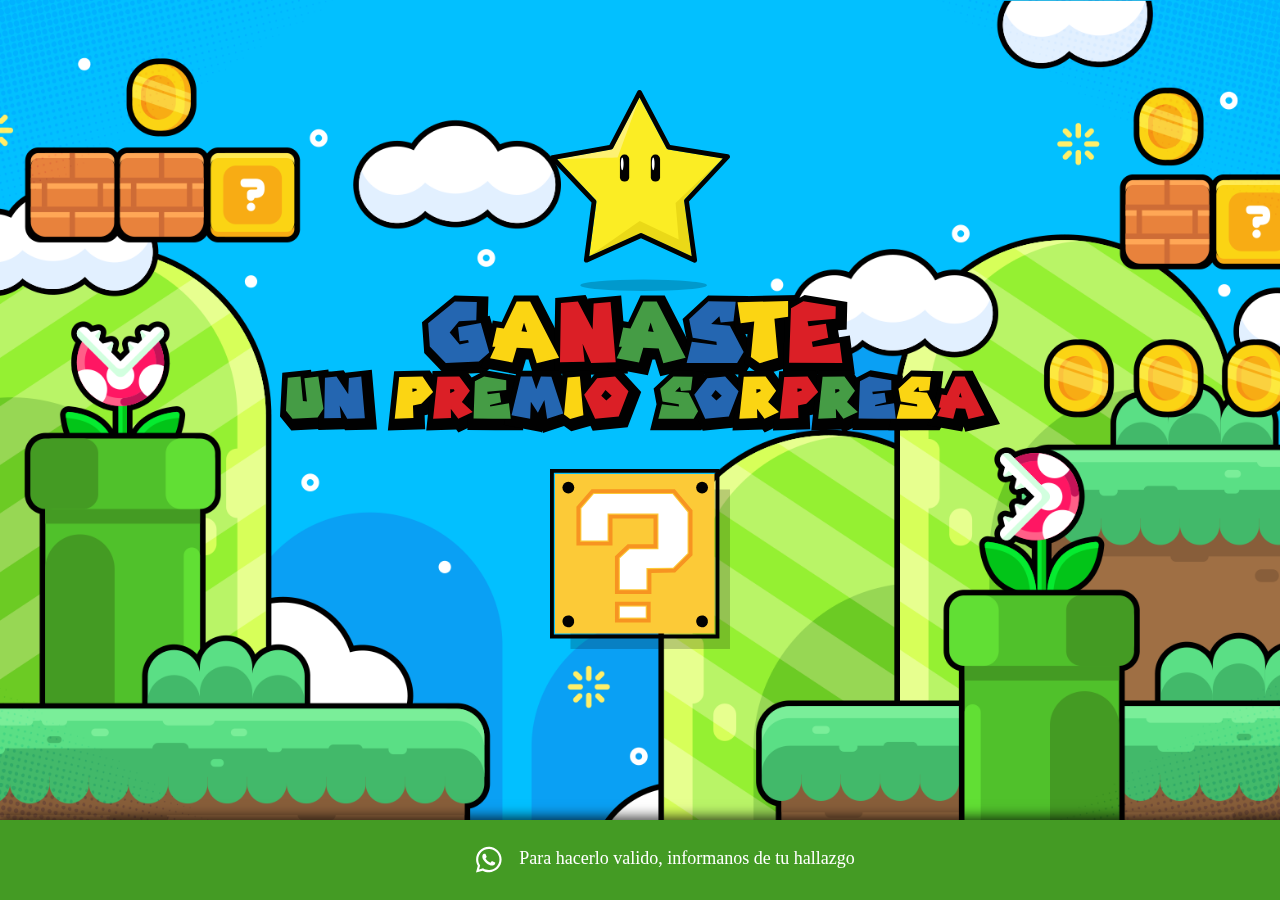
==== sorpresa/sorpresa.html @ 088bd96c "adding stuff" ====
<!DOCTYPE html>
<html lang="en">
  <head>
    <meta charset="UTF-8">
    <meta name="viewport" content="width=device-width, initial-scale=1.0">
    <meta http-equiv="X-UA-Compatible" content="ie=edge">
    <title>Sorpresa</title>
    <link rel="stylesheet" href="./sorpresa.css">
    <link rel="icon" href="./../favicon.ico" type="image/x-icon">
  </head>
  <body>
    <main>
      <div class="star">
        <img src="./../assets/StarS.svg">
      </div>
      <div class="txt">
        <img class="desktop-only" src="./../assets/DesktopSTxt.svg">
        <img class="mobile-only" src="./../assets/MobileSTxt.svg">
      </div>
      <div class="box">
        <img src="./../assets/BoxS.svg">
      </div>
      <div class="whats-app" onclick="window.open('https://wa.link/e0dkle', '_blank')">
        <svg xmlns="http://www.w3.org/2000/svg" height="1em" viewBox="0 0 448 512"><!--! Font Awesome Free 6.4.0 by @fontawesome - https://fontawesome.com License - https://fontawesome.com/license (Commercial License) Copyright 2023 Fonticons, Inc. --><style>svg{fill:#ffffff}</style><path d="M380.9 97.1C339 55.1 283.2 32 223.9 32c-122.4 0-222 99.6-222 222 0 39.1 10.2 77.3 29.6 111L0 480l117.7-30.9c32.4 17.7 68.9 27 106.1 27h.1c122.3 0 224.1-99.6 224.1-222 0-59.3-25.2-115-67.1-157zm-157 341.6c-33.2 0-65.7-8.9-94-25.7l-6.7-4-69.8 18.3L72 359.2l-4.4-7c-18.5-29.4-28.2-63.3-28.2-98.2 0-101.7 82.8-184.5 184.6-184.5 49.3 0 95.6 19.2 130.4 54.1 34.8 34.9 56.2 81.2 56.1 130.5 0 101.8-84.9 184.6-186.6 184.6zm101.2-138.2c-5.5-2.8-32.8-16.2-37.9-18-5.1-1.9-8.8-2.8-12.5 2.8-3.7 5.6-14.3 18-17.6 21.8-3.2 3.7-6.5 4.2-12 1.4-32.6-16.3-54-29.1-75.5-66-5.7-9.8 5.7-9.1 16.3-30.3 1.8-3.7.9-6.9-.5-9.7-1.4-2.8-12.5-30.1-17.1-41.2-4.5-10.8-9.1-9.3-12.5-9.5-3.2-.2-6.9-.2-10.6-.2-3.7 0-9.7 1.4-14.8 6.9-5.1 5.6-19.4 19-19.4 46.3 0 27.3 19.9 53.7 22.6 57.4 2.8 3.7 39.1 59.7 94.8 83.8 35.2 15.2 49 16.5 66.6 13.9 10.7-1.6 32.8-13.4 37.4-26.4 4.6-13 4.6-24.1 3.2-26.4-1.3-2.5-5-3.9-10.5-6.6z"/></svg>
        Para hacerlo valido,<br class="mobile-only"/> informanos de tu hallazgo
      </div>
    </main>
  </body>
</html>
---- sorpresa/sorpresa.css ----
html, body {
	margin: 0;
	padding: 0;
	height: 100%;
}
.mobile-only {
	display: none;
}
.desktop-only {
	display: flex;
}
main {
	background: url("./../assets/DesktopSBG.png") no-repeat;
	width: 100%;
	height: 100%;
	background-position: center;
	background-size: cover;
}
main > * {
	margin: auto;
}
.star {
	width: 20vh;
	padding-top: 10vh;
}
.txt {
	width: 80vh;
}
.box {
	width: 20vh;
	padding-top: 4vh;
}
.whats-app {
	transition: background-color .2s ease-in-out;
	background-color: #449B24;
	box-shadow: 0px 0px 12px 3px rgba(0,0,0,0.75);
	-webkit-box-shadow: 0px 0px 12px 3px rgba(0,0,0,0.75);
	-moz-box-shadow: 0px 0px 12px 3px rgba(0,0,0,0.75);
	width: 100vw;
	position: fixed;
	bottom: 0;
	padding: 2%;
	color: white;
	font-size: 18px;
	cursor: pointer;
	text-align: center;
	line-height: 24px;
}
.whats-app:hover {
	background-color: #178414;
}

.whats-app > svg {
	min-width: 2%;
	height: auto;
	vertical-align: middle;
	margin-right: 1%;
}

@media screen and (max-width: 1000px) {
	.mobile-only {
		display: flex;
	}
	.desktop-only {
		display: none;
	}
	.txt {
		width: 40vh;
	}
}
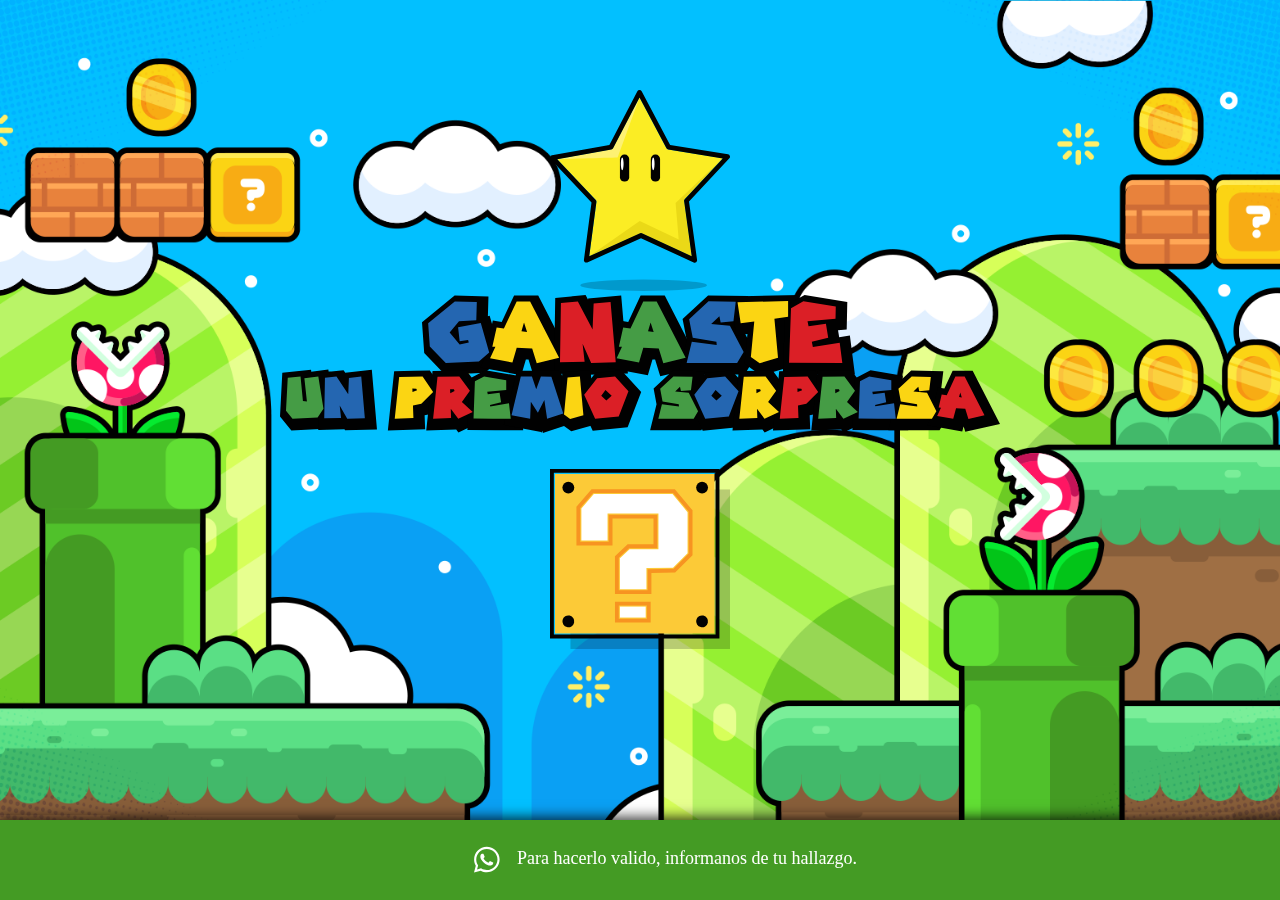
==== commit e58664ae: "test" ====
--- a/sorpresa/sorpresa.html
+++ b/sorpresa/sorpresa.html
@@ -22,7 +22,7 @@
       </div>
       <div class="whats-app" onclick="window.open('https://wa.link/e0dkle', '_blank')">
         <svg xmlns="http://www.w3.org/2000/svg" height="1em" viewBox="0 0 448 512"><!--! Font Awesome Free 6.4.0 by @fontawesome - https://fontawesome.com License - https://fontawesome.com/license (Commercial License) Copyright 2023 Fonticons, Inc. --><style>svg{fill:#ffffff}</style><path d="M380.9 97.1C339 55.1 283.2 32 223.9 32c-122.4 0-222 99.6-222 222 0 39.1 10.2 77.3 29.6 111L0 480l117.7-30.9c32.4 17.7 68.9 27 106.1 27h.1c122.3 0 224.1-99.6 224.1-222 0-59.3-25.2-115-67.1-157zm-157 341.6c-33.2 0-65.7-8.9-94-25.7l-6.7-4-69.8 18.3L72 359.2l-4.4-7c-18.5-29.4-28.2-63.3-28.2-98.2 0-101.7 82.8-184.5 184.6-184.5 49.3 0 95.6 19.2 130.4 54.1 34.8 34.9 56.2 81.2 56.1 130.5 0 101.8-84.9 184.6-186.6 184.6zm101.2-138.2c-5.5-2.8-32.8-16.2-37.9-18-5.1-1.9-8.8-2.8-12.5 2.8-3.7 5.6-14.3 18-17.6 21.8-3.2 3.7-6.5 4.2-12 1.4-32.6-16.3-54-29.1-75.5-66-5.7-9.8 5.7-9.1 16.3-30.3 1.8-3.7.9-6.9-.5-9.7-1.4-2.8-12.5-30.1-17.1-41.2-4.5-10.8-9.1-9.3-12.5-9.5-3.2-.2-6.9-.2-10.6-.2-3.7 0-9.7 1.4-14.8 6.9-5.1 5.6-19.4 19-19.4 46.3 0 27.3 19.9 53.7 22.6 57.4 2.8 3.7 39.1 59.7 94.8 83.8 35.2 15.2 49 16.5 66.6 13.9 10.7-1.6 32.8-13.4 37.4-26.4 4.6-13 4.6-24.1 3.2-26.4-1.3-2.5-5-3.9-10.5-6.6z"/></svg>
-        Para hacerlo valido,<br class="mobile-only"/> informanos de tu hallazgo
+        Para hacerlo valido,<br class="mobile-only"/> informanos de tu hallazgo.
       </div>
     </main>
   </body>
